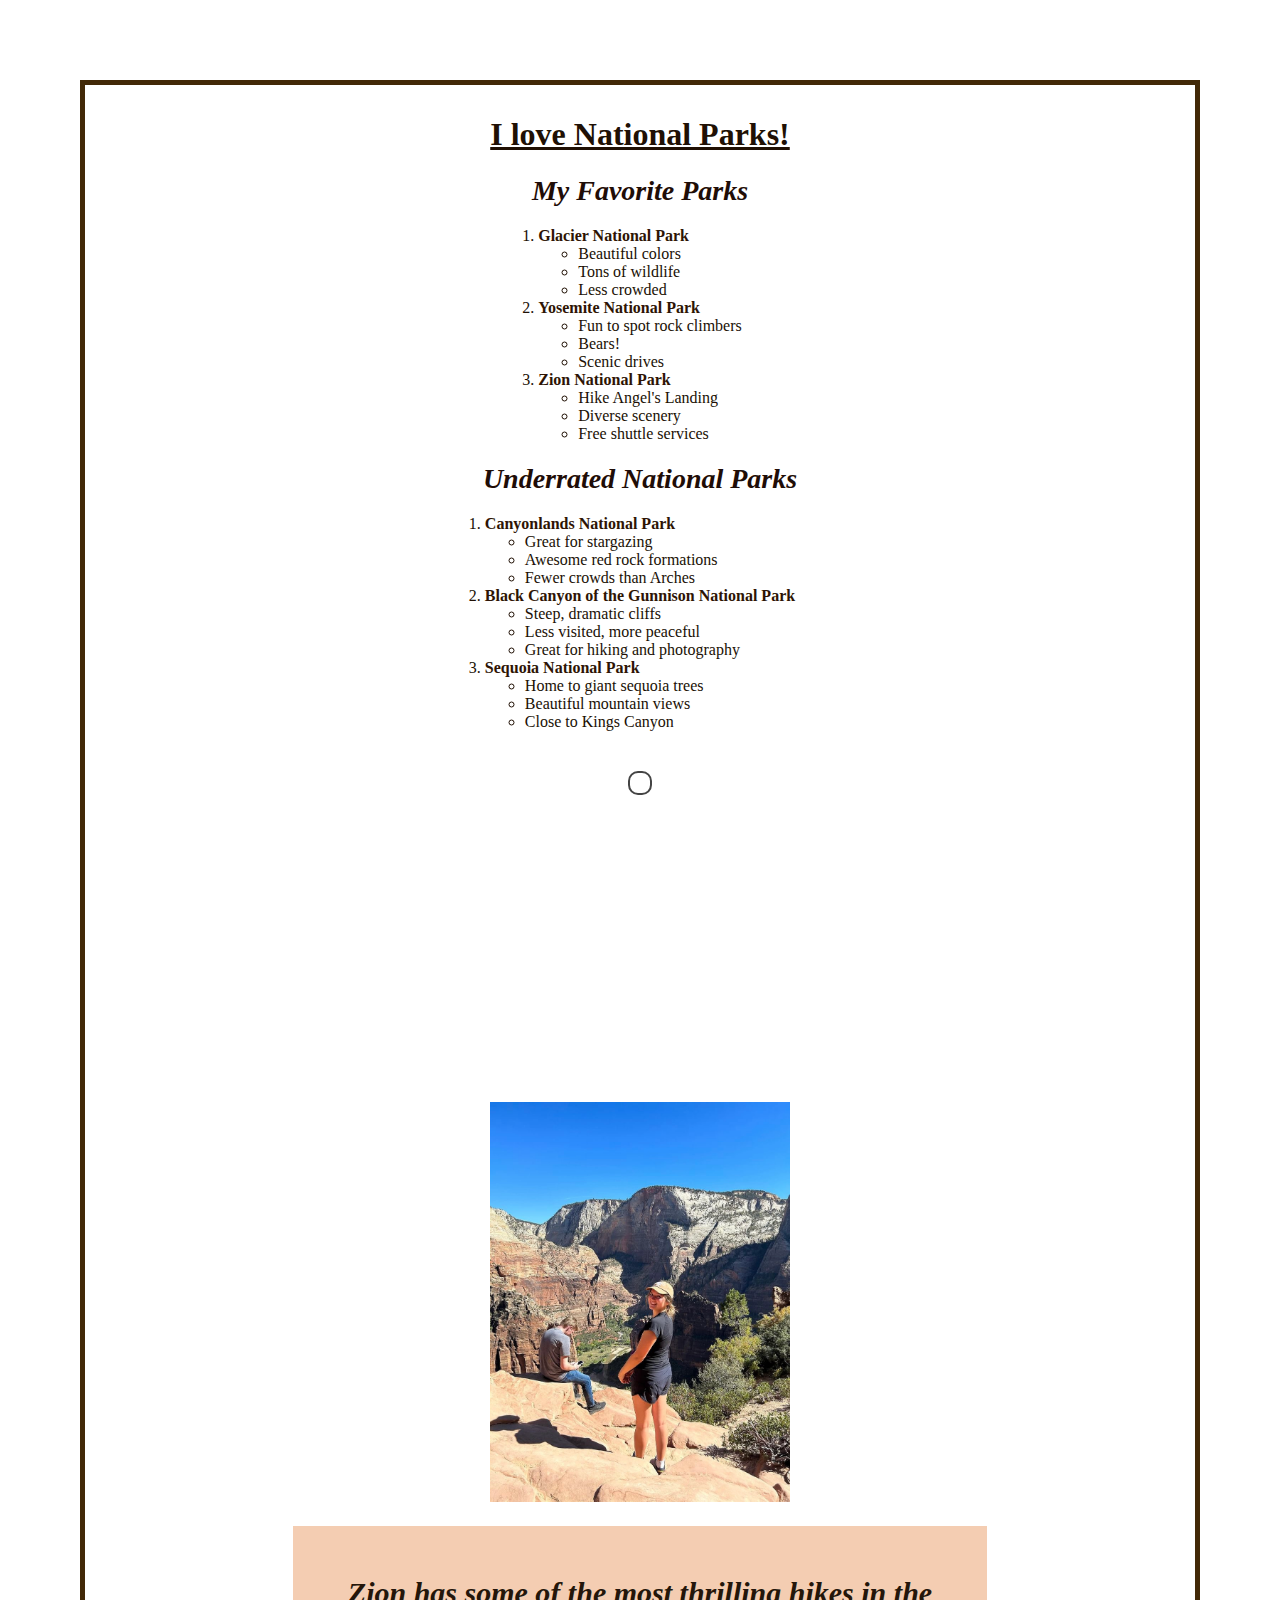
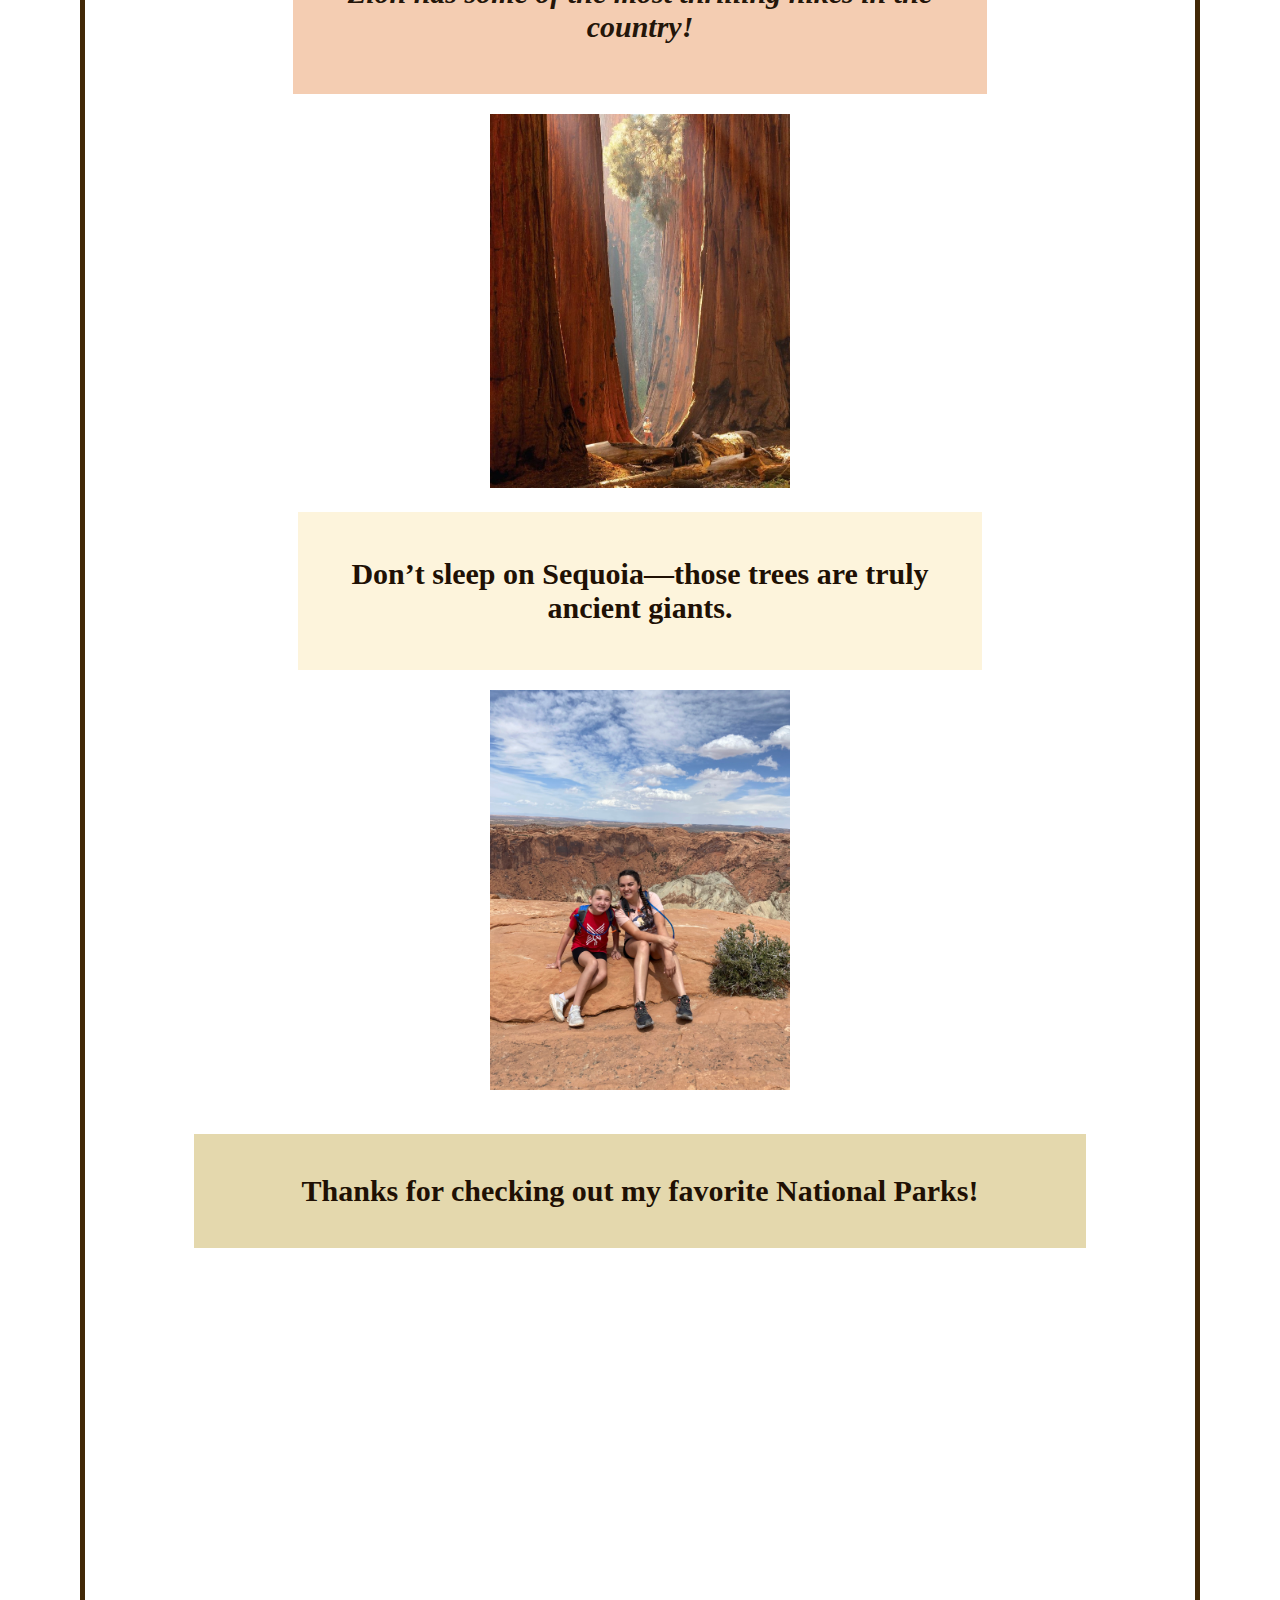
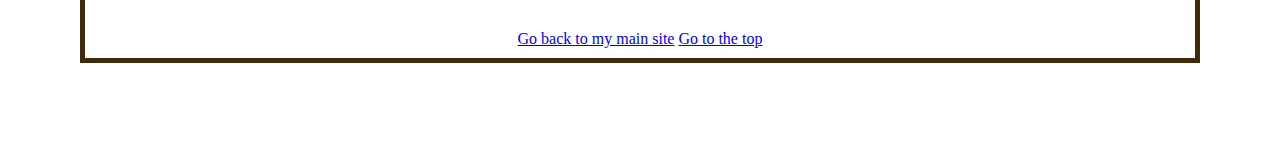
==== scratch.html @ 1bdd395a "Add files via upload" ====
<!DOCTYPE html>
<html lang="en">
<head>
    <meta charset="UTF-8">
    <meta name="viewport" content="width=device-width, initial-scale=1.0">
    <title>I love National Parks</title>
    <link rel="stylesheet" type="text/css" href="../css/scratch.css">
</head>
<body>
    <h1 id="top">I love National Parks!</h1>

    <h2><em>My Favorite Parks</em></h2>
    <ol class="centered-list">
        <li>
            <strong>Glacier National Park</strong>
            <ul>
                <li>Beautiful colors</li>
                <li>Tons of wildlife</li>
                <li>Less crowded</li>
            </ul>
        </li>
        <li>
            <strong>Yosemite National Park</strong>
            <ul>
                <li>Fun to spot rock climbers</li>
                <li>Bears!</li>
                <li>Scenic drives</li>
            </ul>
        </li>
        <li>
            <strong>Zion National Park</strong>
            <ul>
                <li>Hike Angel's Landing</li>
                <li>Diverse scenery</li>
                <li>Free shuttle services</li>
            </ul>
        </li>
    </ol>
    
    <h2><em>Underrated National Parks</em></h2>
    <ol class="centered-list">
        <li>
            <strong>Canyonlands National Park</strong>
            <ul>
                <li>Great for stargazing</li>
                <li>Awesome red rock formations</li>
                <li>Fewer crowds than Arches</li>
            </ul>
        </li>
        <li>
            <strong>Black Canyon of the Gunnison National Park</strong>
            <ul>
                <li>Steep, dramatic cliffs</li>
                <li>Less visited, more peaceful</li>
                <li>Great for hiking and photography</li>
            </ul>
        </li>
        <li>
            <strong>Sequoia National Park</strong>
            <ul>
                <li>Home to giant sequoia trees</li>
                <li>Beautiful mountain views</li>
                <li>Close to Kings Canyon</li>
            </ul>
        </li>
    </ol>
    
    <div class="tableau-container">
        <div class='tableauPlaceholder' id='viz1744826497146' style='position: relative'>
            <noscript>
                <a href='#'>
                    <img alt='Dashboard' src='https://public.tableau.com/static/images/US/USNationalParksVisitationTrends/Dashboard/1_rss.png' style='border: none' />
                </a>
            </noscript>
            <object class='tableauViz' style='display:none;'>
                <param name='host_url' value='https%3A%2F%2Fpublic.tableau.com%2F' /> 
                <param name='embed_code_version' value='3' /> 
                <param name='site_root' value='' />
                <param name='name' value='USNationalParksVisitationTrends&#47;Dashboard' />
                <param name='tabs' value='no' />
                <param name='toolbar' value='yes' />
                <param name='static_image' value='https://public.tableau.com/static/images/US/USNationalParksVisitationTrends/Dashboard/1.png' />
                <param name='animate_transition' value='yes' />
                <param name='display_static_image' value='yes' />
                <param name='display_spinner' value='yes' />
                <param name='display_overlay' value='yes' />
                <param name='display_count' value='yes' />
                <param name='language' value='en-US' />
            </object>
        </div>    
    </div>
    
    <script type='text/javascript'>                    
        var divElement = document.getElementById('viz1744826497146');                    
        var vizElement = divElement.getElementsByTagName('object')[0];                    
        vizElement.style.width='1000px';  // 👈 smaller width
        vizElement.style.height='800px'; // 👈 smaller height                 
        var scriptElement = document.createElement('script');                    
        scriptElement.src = 'https://public.tableau.com/javascripts/api/viz_v1.js';                    
        vizElement.parentNode.insertBefore(scriptElement, vizElement);                
    </script>
    

    <div style="text-align:center; margin: 20px 0;">
        <iframe width="400" height="225" src="https://www.youtube.com/embed/Kkv4IHbvJrw?si=GUDT4Vk6l6-DFvB3" 
            title="YouTube video player" frameborder="0" allow="accelerometer; autoplay; clipboard-write; 
            encrypted-media; gyroscope; picture-in-picture; web-share" allowfullscreen>
        </iframe>
    </div>
    <br>
    <img src="assets/img/Zionpic.jpg" alt="Me in Zion" width = "300">
    <div class="info-box">
        <p class="emphasizedText">Zion has some of the most thrilling hikes in the country!</p>
    </div>

    <img src="assets/img/sequoia.jpg" alt="Sequoia trees" width = "300">
    
    <div class="highlight-box">
        <p>Don’t sleep on Sequoia—those trees are truly ancient giants.</p>
    </div>
    
    <img src="assets/img/canyonlands.HEIC" alt="Canyonlands" width = "300">

    <div class="footer-box">
        <p>Thanks for checking out my favorite National Parks!</p>
    </div>
    
    <br>
    <br><br><br><br><br><br><br><br><br><br><br><br><br><br><br><br><br><br>
    <a href="..index.html">Go back to my main site</a>

    <a href="#top">Go to the top</a>
</body>
</html>
---- css/scratch.css ----
p {
    font-weight: bold;
    font-size: 30px;
}

#top {
    text-decoration: underline;
}

.emphasizedText {
    font-style: italic;
    font-weight: bold;
    color: rgb(36, 22, 10);
}

body {
    background-color: rgba(255, 255, 255, 0.252);
    font-family:Cambria, Cochin, Georgia, Times, 'Times New Roman', serif;
    text-align: center;
    border: 5px solid rgb(66, 41, 7);
    margin: 80px; /* ← fixed spacing here */
    padding: 10px;
    color: rgb(32, 16, 4);
}

.centered-list {
    padding-left: 0;
    list-style-position: outside;
    margin: 0 auto;
    display: table;
    text-align: left;
}

/* Optional: just for styling your <strong> park names even more */
strong {
    font-weight: bold;
    color: rgb(46, 20, 4); /* dark blue for pop */
}

/* Optional: just to make your <em> titles stand out more */
h2 em {
    font-size: 28px;
    color: rgb(31, 13, 7);}

    .info-box {
        background-color: rgba(234, 156, 101, 0.5);
        padding: 20px;
        margin: 20px auto;
        width: 60%;
    }
    
    .highlight-box {
        background-color: rgba(248, 219, 140, 0.3);
        padding: 15px;
        margin: 20px auto;
        width: 60%;
        font-weight: bold;
    }
    
    .footer-box {
        background-color: rgba(188, 158, 51, 0.4);
        padding: 10px;
        margin: 40px auto;
        width: 80%;
        font-size: 18px;
    }

    .tableau-container {
        display: flex;
        justify-content: center;
        margin: 40px auto;
        padding: 10px;
        background-color: rgba(255, 255, 255, 0.4);
        border: 2px solid #444;
        border-radius: 10px;
        width: fit-content;
        overflow-x: auto; /* just in case it overflows */
    }
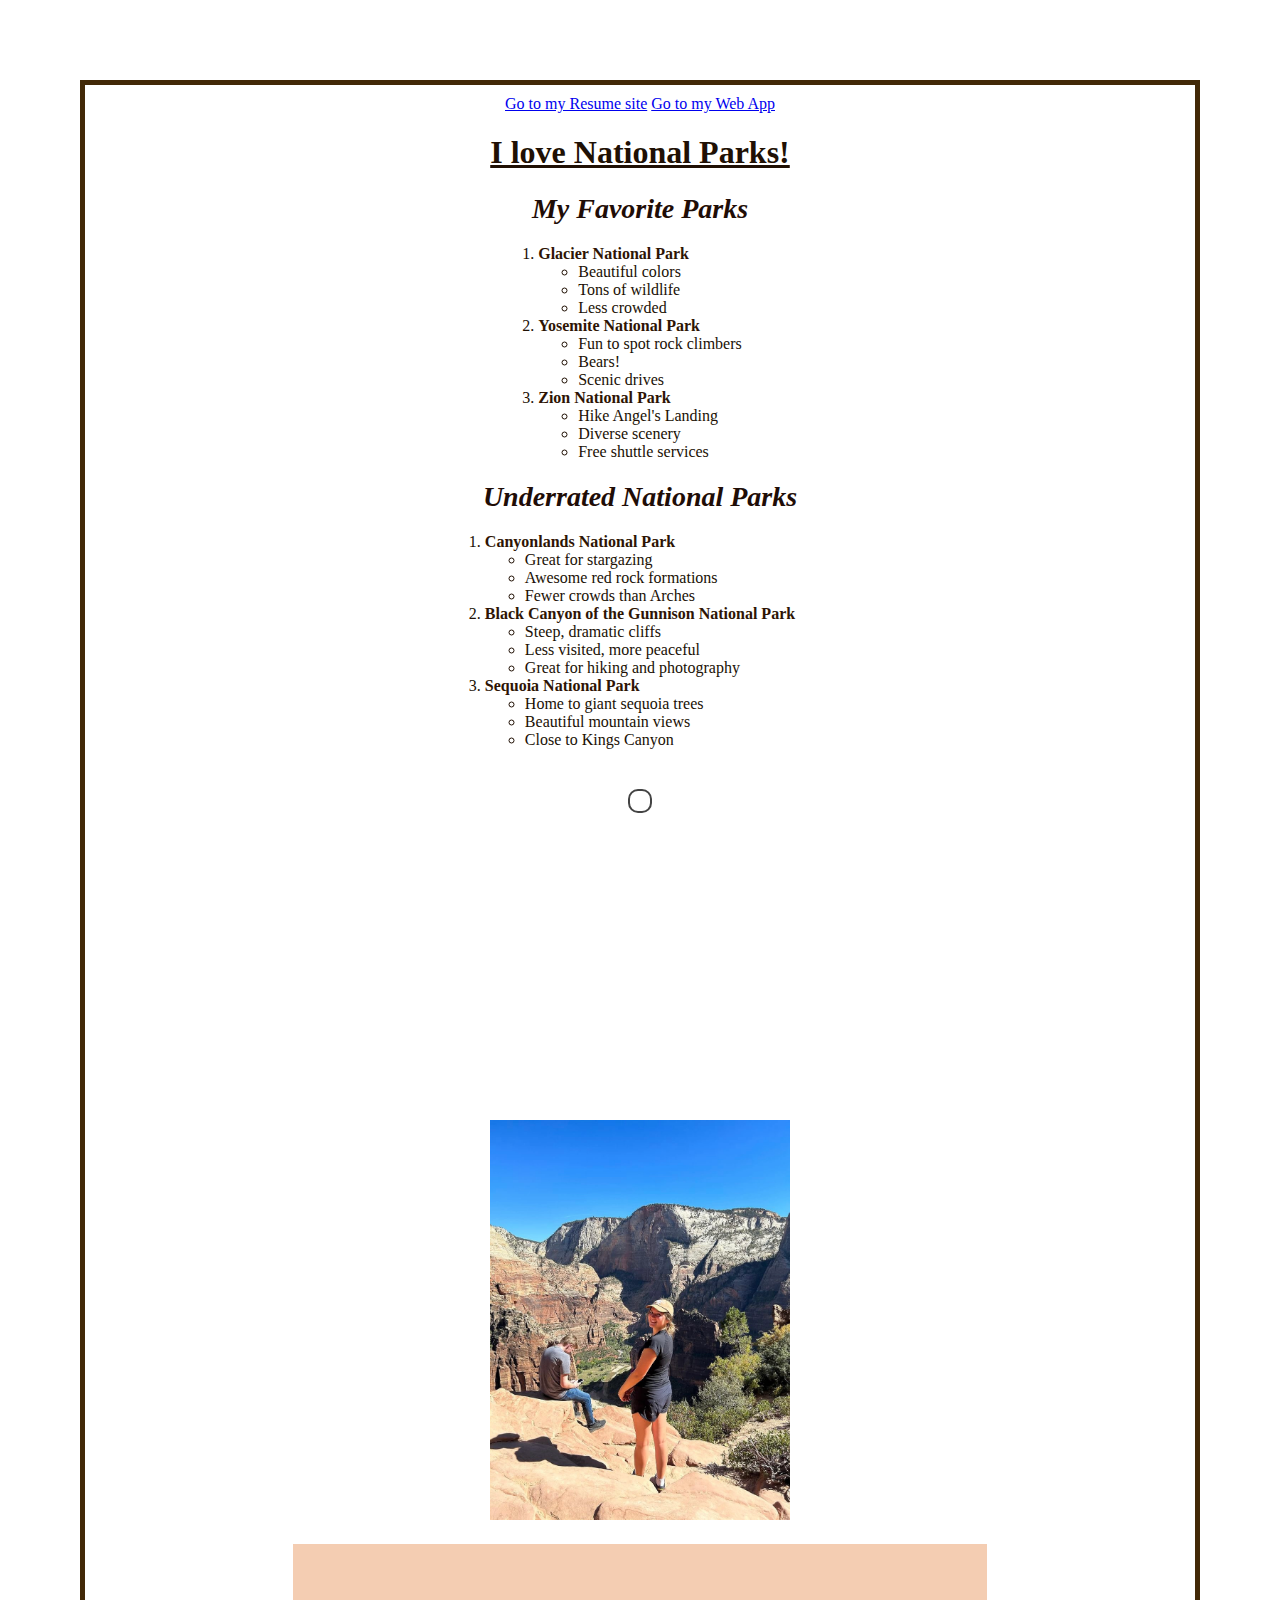
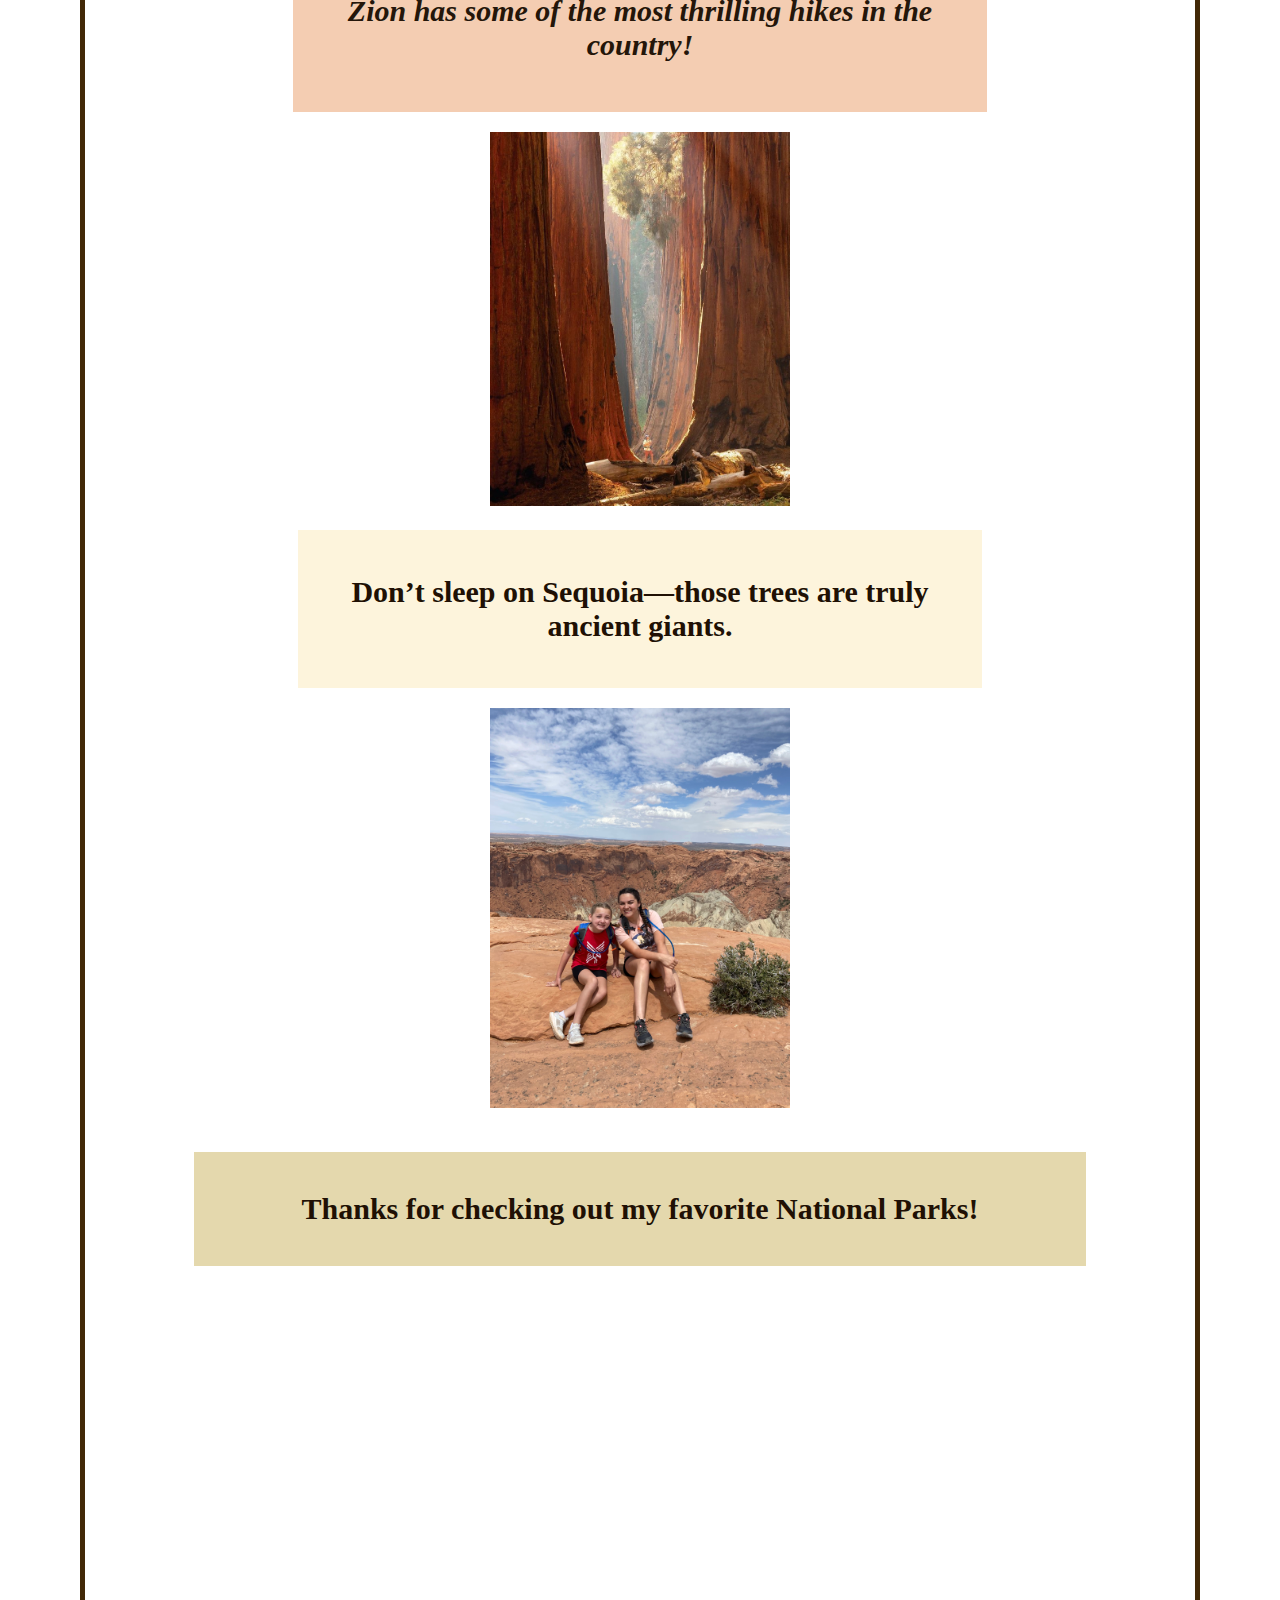
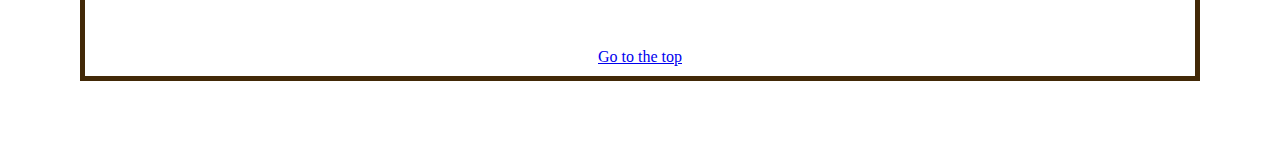
==== commit d95c611e: "Add files via upload" ====
--- a/scratch.html
+++ b/scratch.html
@@ -7,6 +7,9 @@
     <title>I love National Parks</title>
     <link rel="stylesheet" type="text/css" href="../css/scratch.css">
 </head>
+
+<a href="index.html">Go to my Resume site</a>
+<a href="webapp.html">Go to my Web App</a>
 <body>
     <h1 id="top">I love National Parks!</h1>
 
@@ -128,8 +131,8 @@
     
     <br>
     <br><br><br><br><br><br><br><br><br><br><br><br><br><br><br><br><br><br>
-    <a href="..index.html">Go back to my main site</a>
+ 
+    <a href="#top">Go to the top</a>
 
-    <a href="#top">Go to the top</a>
 </body>
 </html>